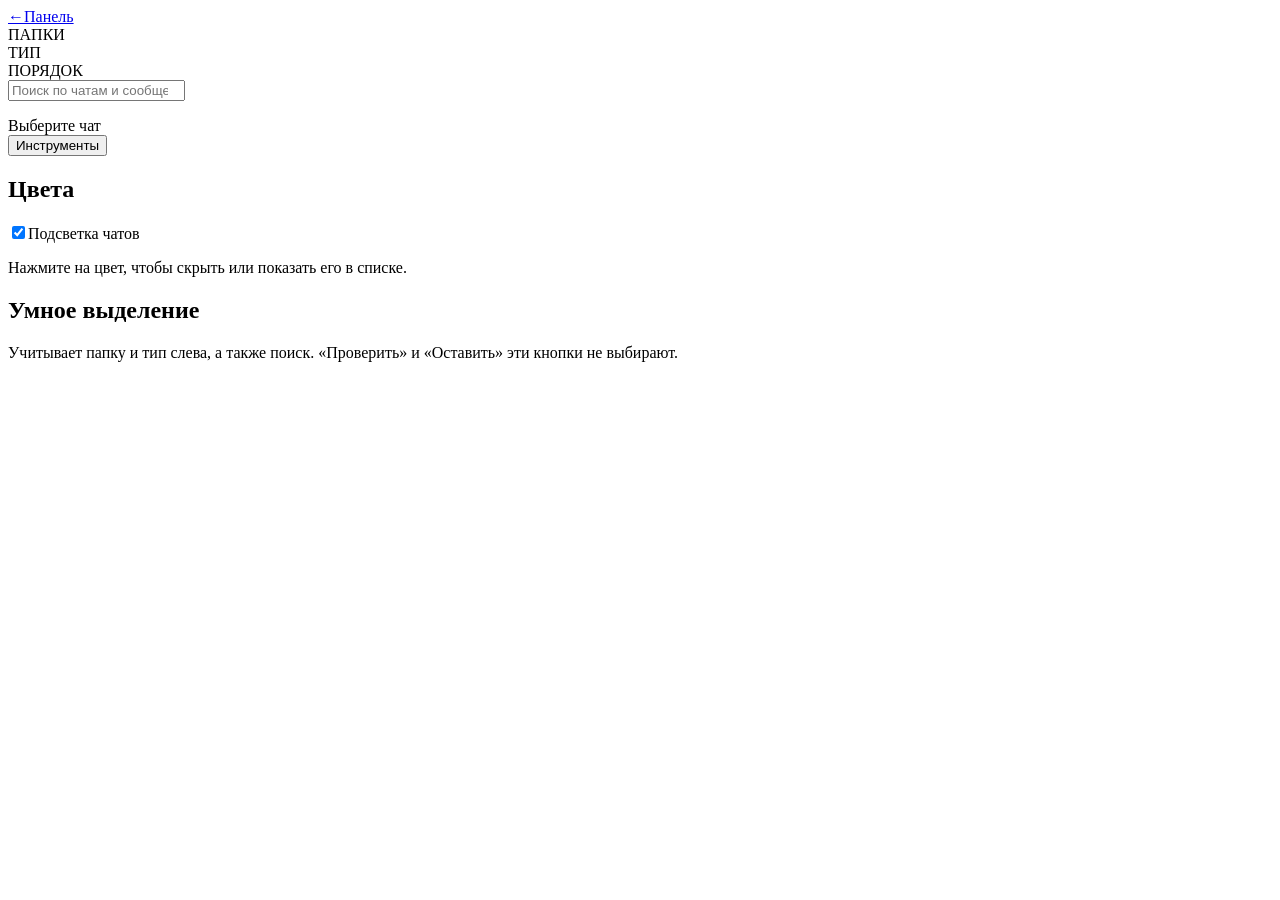
==== telegram_crm/static/telegram.html @ db277227 "Add Telegram-style view, chat triage, media and chat export - Telegram-style view at /telegram: live" ====
<!doctype html>
<html lang="ru">
<head>
  <meta charset="utf-8">
  <meta name="viewport" content="width=device-width,initial-scale=1">
  <meta name="color-scheme" content="light">
  <title>Диалоги — вид Telegram</title>
  <link rel="icon" href="/static/favicon.svg" type="image/svg+xml">
  <link rel="stylesheet" href="/static/telegram-view.css">
  <script src="/static/media.js" defer></script>
  <script src="/static/chat-export.js" defer></script>
  <script src="/static/telegram-view.js" defer></script>
</head>
<body>
  <div class="app" id="app">
    <nav class="rail" aria-label="Папки и сортировка">
      <a class="rail-item back" href="/" title="Вернуться в панель"><b>←</b><span>Панель</span></a>
      <div class="rail-title">ПАПКИ</div>
      <div id="folders"></div>
      <div class="rail-title">ТИП</div>
      <div id="kinds"></div>
      <div class="rail-title">ПОРЯДОК</div>
      <div id="sorts"></div>
    </nav>
    <section class="list-pane" aria-label="Чаты">
      <div class="list-head">
        <input id="search" type="search" placeholder="Поиск по чатам и сообщениям" aria-label="Поиск">
        <div id="list-count" class="list-count"></div>
      </div>
      <div id="status" class="status" hidden></div>
      <ul id="chats" class="chats"></ul>
      <div id="sentinel" aria-hidden="true"></div>
    </section>
    <main class="chat-pane" id="chat-pane">
      <div class="placeholder" id="placeholder"><span>Выберите чат</span></div>
      <div class="chat-view" id="chat-view" hidden>
        <header class="chat-head" id="chat-head"></header>
        <div class="messages" id="messages"></div>
      </div>
    </main>
    <aside class="tools" aria-label="Инструменты разбора">
      <button id="tools-close" class="tools-toggle" type="button">Инструменты</button>
      <section>
        <h2>Цвета</h2>
        <label class="switch"><input id="color-mode" type="checkbox" checked><span>Подсветка чатов</span></label>
        <div id="legend"></div>
        <p class="hint">Нажмите на цвет, чтобы скрыть или показать его в списке.</p>
      </section>
      <section>
        <h2>Умное выделение</h2>
        <div id="smart"></div>
        <p class="hint">Учитывает папку и тип слева, а также поиск. «Проверить» и «Оставить» эти кнопки не выбирают.</p>
      </section>
      <section class="selection" id="selection" hidden>
        <strong id="selection-count"></strong>
        <div class="selection-actions">
          <button id="only-selected" type="button"></button>
          <button id="clear-selection" type="button">Снять всё</button>
        </div>
        <button id="cleanup" class="danger" type="button">Отписаться / удалить…</button>
      </section>
      <section id="about" hidden>
        <h2>О чате</h2>
        <div id="about-body"></div>
      </section>
    </aside>
  </div>
  <dialog id="cleanup-dialog" aria-labelledby="cleanup-title">
    <form id="cleanup-form">
      <h2 id="cleanup-title">Отписаться / удалить</h2>
      <div id="cleanup-body"></div>
      <div class="dialog-actions">
        <button type="button" id="cleanup-cancel">Отмена</button>
        <button type="submit" class="danger">Сделать копию и очистить</button>
      </div>
    </form>
  </dialog>
  <div id="toast" class="toast" role="status" hidden></div>
</body>
</html>
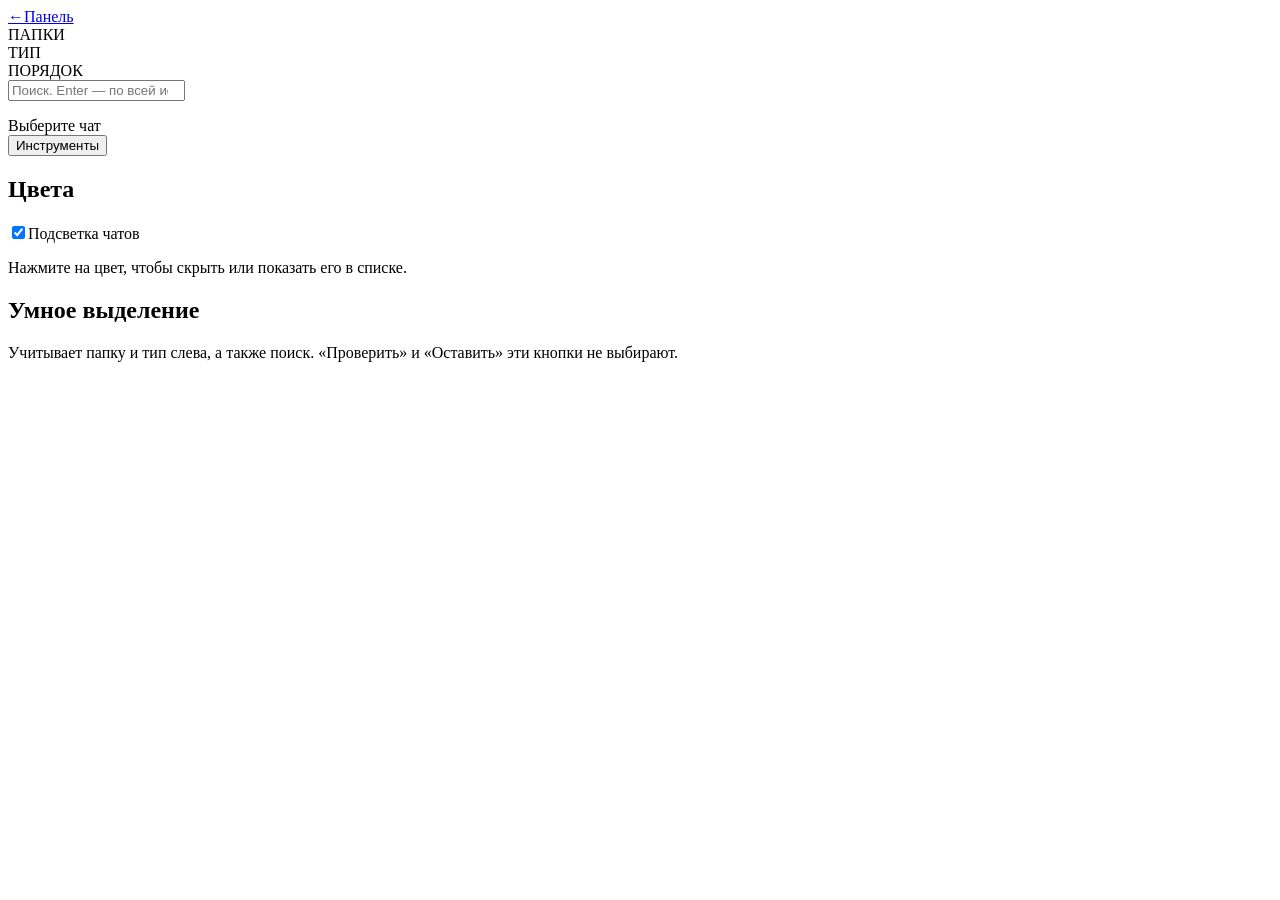
==== commit 23457191: "Add full-history search and make the sidebar scrollable - Search the whole Telegram history over MTP" ====
--- a/telegram_crm/static/telegram.html
+++ b/telegram_crm/static/telegram.html
@@ -24,7 +24,11 @@
     </nav>
     <section class="list-pane" aria-label="Чаты">
       <div class="list-head">
-        <input id="search" type="search" placeholder="Поиск по чатам и сообщениям" aria-label="Поиск">
+        <input id="search" type="search" placeholder="Поиск. Enter — по всей истории Telegram" aria-label="Поиск">
+        <div id="deep-search" class="deep-search" hidden>
+          <button id="deep-search-run" type="button"></button>
+          <label><input id="deep-search-private" type="checkbox" checked>только личные</label>
+        </div>
         <div id="list-count" class="list-count"></div>
       </div>
       <div id="status" class="status" hidden></div>
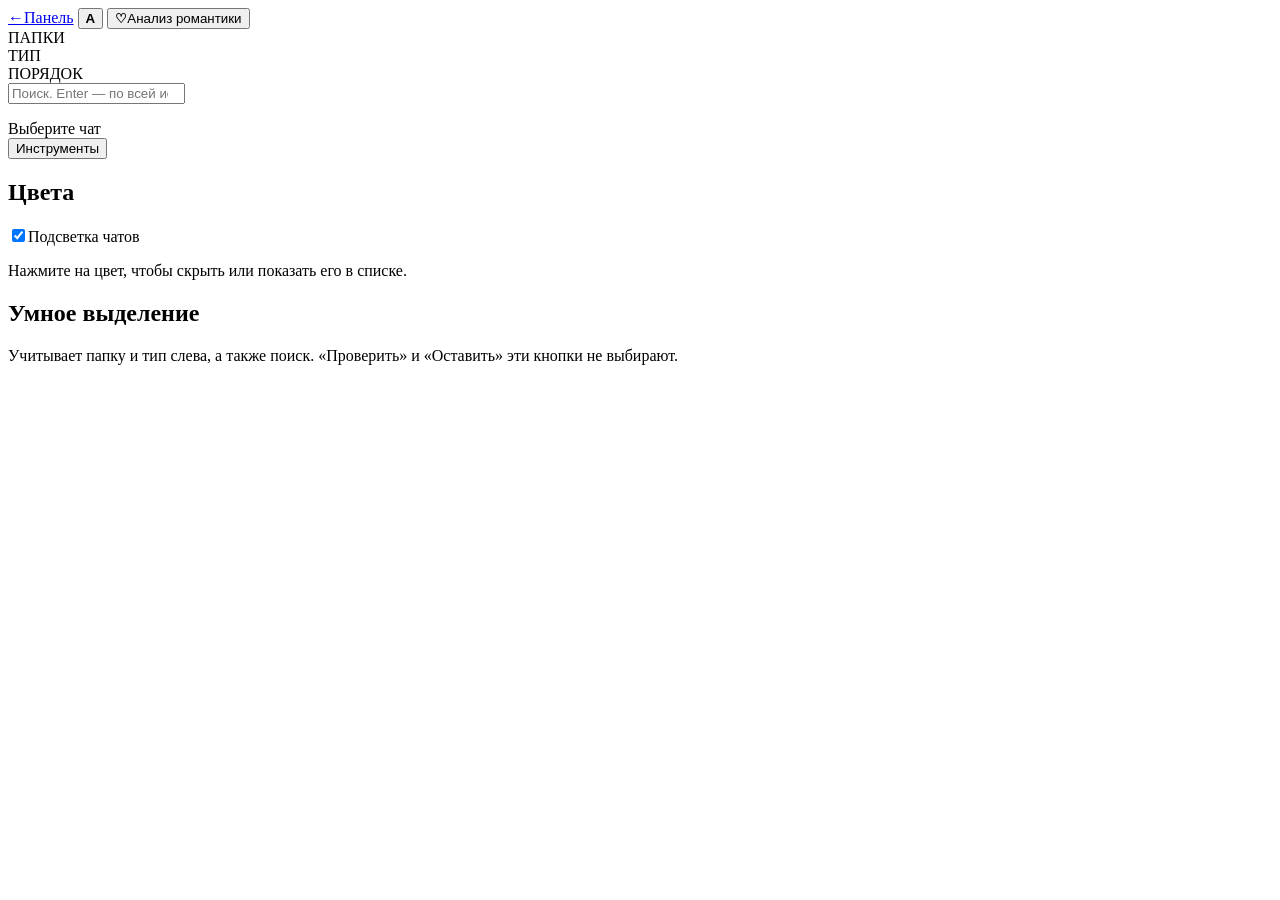
==== commit ac62de7f: "Add English interface, English docs and romance review - Interface language switch (English / Russia" ====
--- a/telegram_crm/static/telegram.html
+++ b/telegram_crm/static/telegram.html
@@ -7,6 +7,8 @@
   <title>Диалоги — вид Telegram</title>
   <link rel="icon" href="/static/favicon.svg" type="image/svg+xml">
   <link rel="stylesheet" href="/static/telegram-view.css">
+  <script src="/static/i18n-en.js"></script>
+  <script src="/static/i18n.js"></script>
   <script src="/static/media.js" defer></script>
   <script src="/static/chat-export.js" defer></script>
   <script src="/static/telegram-view.js" defer></script>
@@ -15,6 +17,8 @@
   <div class="app" id="app">
     <nav class="rail" aria-label="Папки и сортировка">
       <a class="rail-item back" href="/" title="Вернуться в панель"><b>←</b><span>Панель</span></a>
+      <button class="rail-item" id="language-toggle" type="button"><b>A</b><span id="language-label"></span></button>
+      <button class="rail-item" id="romance-open" type="button"><b>♡</b><span>Анализ романтики</span></button>
       <div class="rail-title">ПАПКИ</div>
       <div id="folders"></div>
       <div class="rail-title">ТИП</div>
@@ -79,6 +83,10 @@
       </div>
     </form>
   </dialog>
+  <dialog id="romance-dialog" aria-labelledby="romance-title">
+    <h2 id="romance-title">Анализ романтики</h2>
+    <div id="romance-body"></div>
+  </dialog>
   <div id="toast" class="toast" role="status" hidden></div>
 </body>
 </html>
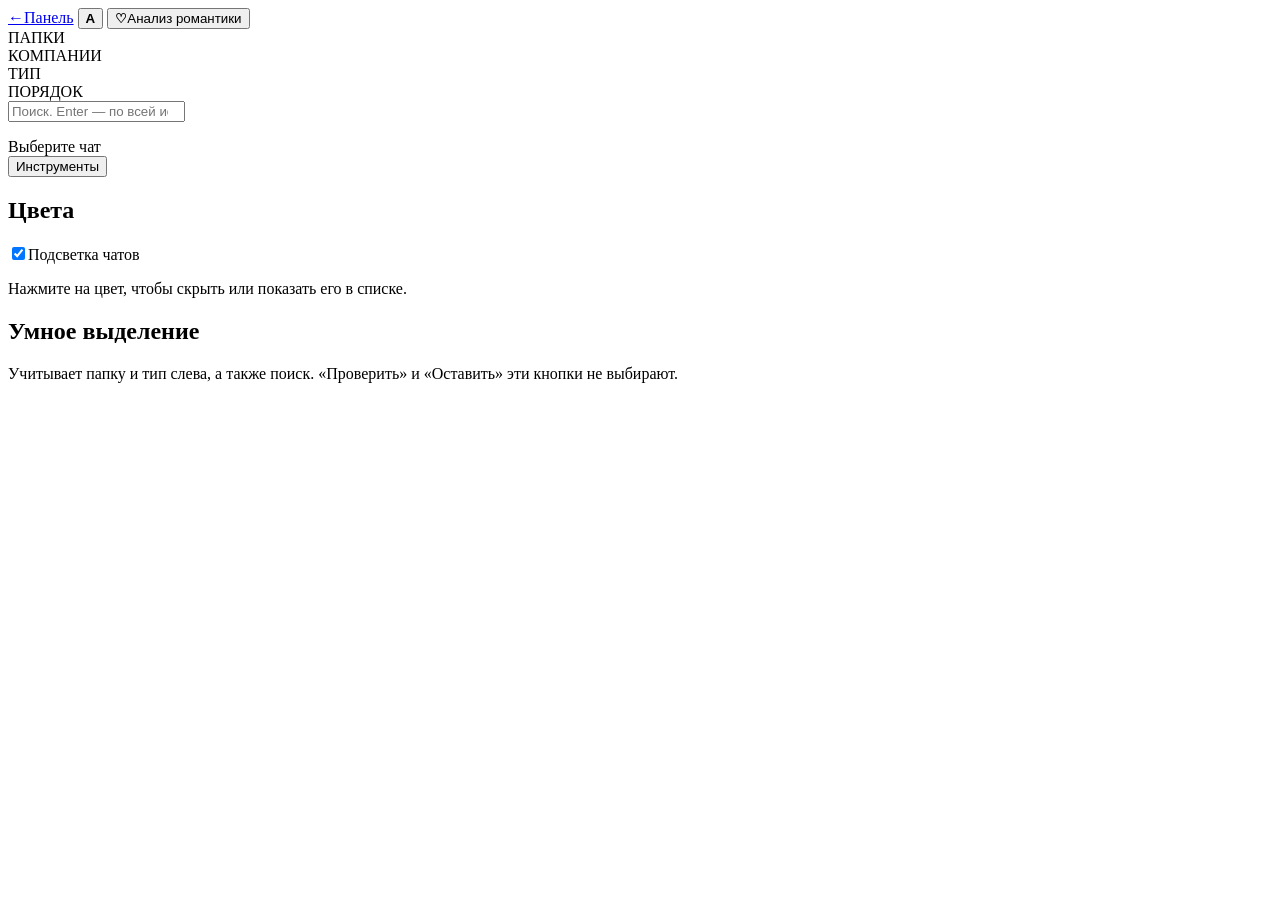
==== commit ef22353c: "Add Sber, Huawei, Yandex and VK categories A chat title, username or the user's own Telegram folder " ====
--- a/telegram_crm/static/telegram.html
+++ b/telegram_crm/static/telegram.html
@@ -21,6 +21,8 @@
       <button class="rail-item" id="romance-open" type="button"><b>♡</b><span>Анализ романтики</span></button>
       <div class="rail-title">ПАПКИ</div>
       <div id="folders"></div>
+      <div class="rail-title">КОМПАНИИ</div>
+      <div id="companies"></div>
       <div class="rail-title">ТИП</div>
       <div id="kinds"></div>
       <div class="rail-title">ПОРЯДОК</div>
